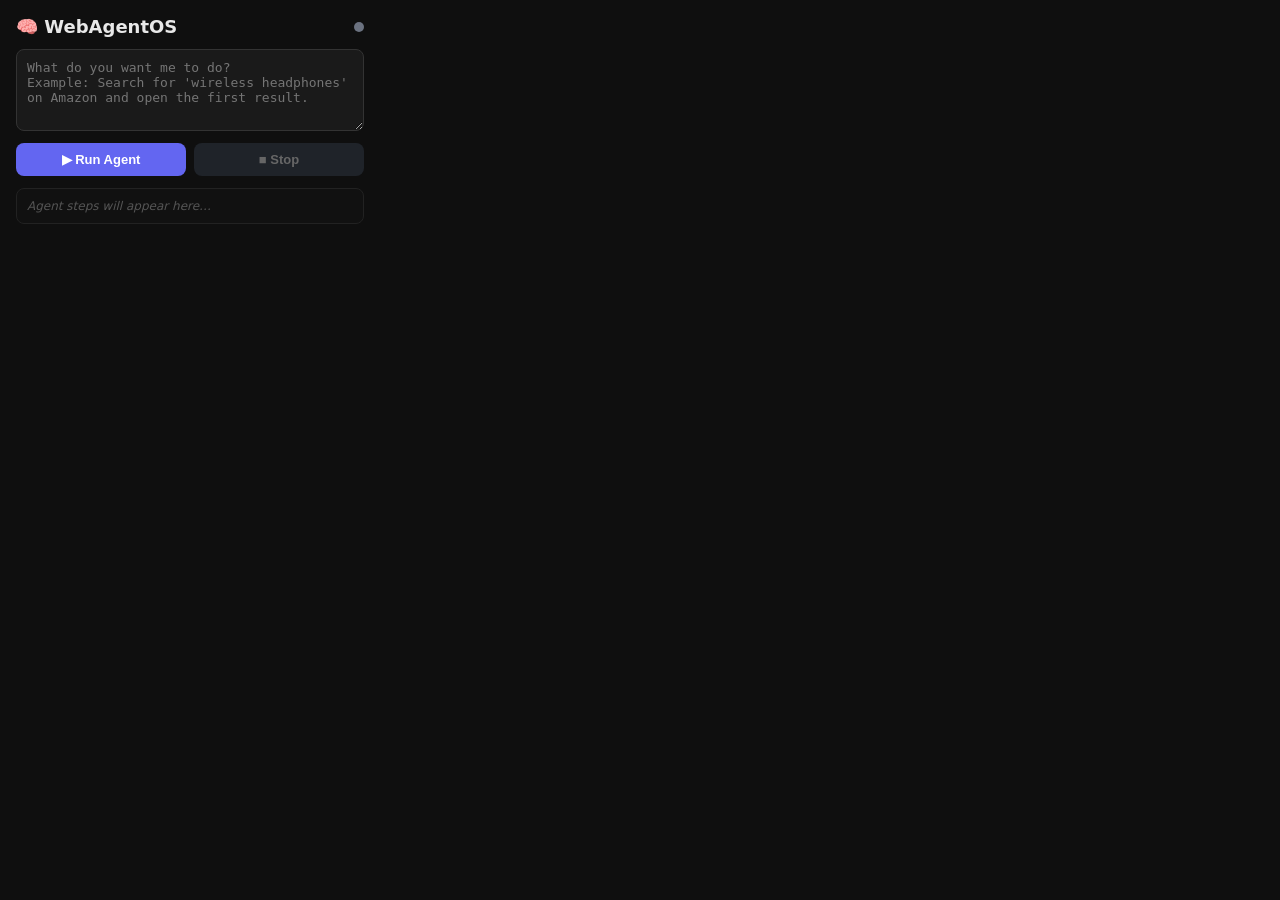
==== extension/popup.html @ 9ff16cc7 "WebAgentOS v2 — Autonomous Chrome Extension with HF Brain - Chrome Extension (MV3): background.js au" ====
<!DOCTYPE html>
<html lang="en">
<head>
  <meta charset="UTF-8" />
  <title>WebAgentOS</title>
  <link rel="stylesheet" href="style.css" />
</head>
<body>
  <div class="container">
    <header>
      <h1>🧠 WebAgentOS</h1>
      <span id="status-dot" class="dot offline" title="Brain status"></span>
    </header>

    <textarea id="goalInput" placeholder="What do you want me to do?
Example: Search for 'wireless headphones' on Amazon and open the first result." rows="4"></textarea>

    <div class="btn-row">
      <button id="runBtn">▶ Run Agent</button>
      <button id="stopBtn" disabled>■ Stop</button>
    </div>

    <div id="log" class="log">
      <p class="hint">Agent steps will appear here…</p>
    </div>
  </div>
  <script src="popup.js"></script>
</body>
</html>
---- extension/style.css ----
* { box-sizing: border-box; margin: 0; padding: 0; }

body {
  font-family: system-ui, sans-serif;
  background: #0f0f0f;
  color: #e8e8e8;
  width: 380px;
  min-height: 480px;
}

.container { padding: 16px; display: flex; flex-direction: column; gap: 12px; }

header {
  display: flex;
  align-items: center;
  justify-content: space-between;
}

h1 { font-size: 18px; font-weight: 700; }

.dot {
  width: 10px; height: 10px;
  border-radius: 50%;
}
.dot.online  { background: #22c55e; box-shadow: 0 0 6px #22c55e; }
.dot.offline { background: #6b7280; }
.dot.checking { background: #f59e0b; }

textarea {
  width: 100%;
  background: #1a1a1a;
  border: 1px solid #333;
  border-radius: 8px;
  color: #e8e8e8;
  padding: 10px;
  font-size: 13px;
  resize: vertical;
  outline: none;
}
textarea:focus { border-color: #6366f1; }

.btn-row { display: flex; gap: 8px; }

button {
  flex: 1;
  padding: 9px;
  border: none;
  border-radius: 8px;
  font-size: 13px;
  font-weight: 600;
  cursor: pointer;
  transition: opacity 0.15s;
}
button:disabled { opacity: 0.4; cursor: not-allowed; }

#runBtn  { background: #6366f1; color: #fff; }
#runBtn:hover:not(:disabled)  { background: #4f46e5; }
#stopBtn { background: #374151; color: #e8e8e8; }
#stopBtn:hover:not(:disabled) { background: #1f2937; }

.log {
  background: #111;
  border: 1px solid #222;
  border-radius: 8px;
  padding: 10px;
  font-size: 12px;
  max-height: 280px;
  overflow-y: auto;
  display: flex;
  flex-direction: column;
  gap: 6px;
}

.hint { color: #555; font-style: italic; }

.log-entry {
  padding: 6px 8px;
  border-radius: 6px;
  line-height: 1.4;
}
.log-entry.info   { background: #1e293b; color: #93c5fd; }
.log-entry.action { background: #14532d; color: #86efac; }
.log-entry.done   { background: #1e1b4b; color: #c4b5fd; font-weight: 600; }
.log-entry.error  { background: #450a0a; color: #fca5a5; }
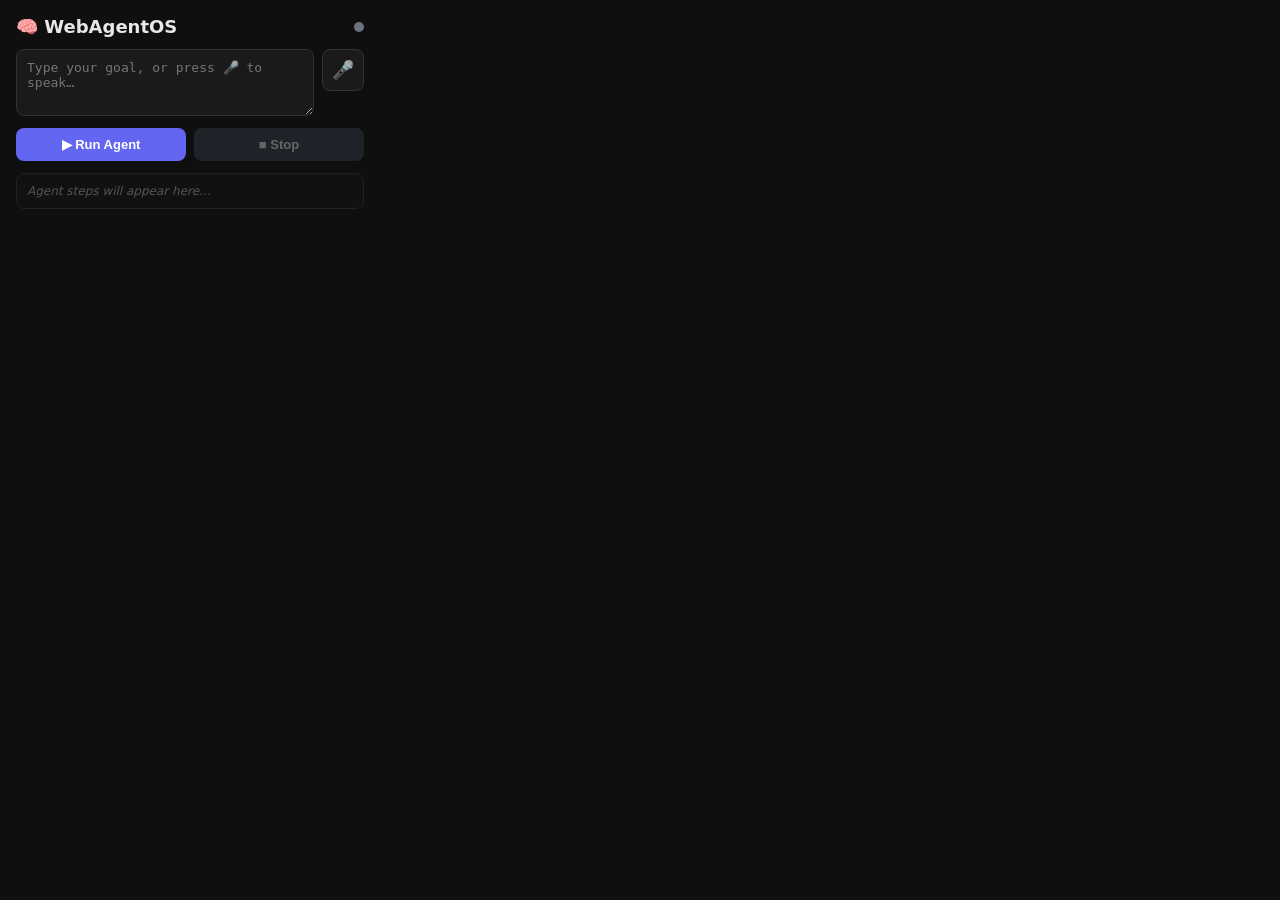
==== commit b1ae0f2b: "Phase 4: Voice input, TTS feedback, Human-in-the-loop approval, Supervisor routing" ====
--- a/extension/popup.html
+++ b/extension/popup.html
@@ -12,12 +12,23 @@
       <span id="status-dot" class="dot offline" title="Brain status"></span>
     </header>
 
-    <textarea id="goalInput" placeholder="What do you want me to do?
-Example: Search for 'wireless headphones' on Amazon and open the first result." rows="4"></textarea>
+    <div class="input-row">
+      <textarea id="goalInput" placeholder="Type your goal, or press 🎤 to speak…" rows="3"></textarea>
+      <button id="voiceBtn" title="Speak your goal">🎤</button>
+    </div>
 
     <div class="btn-row">
       <button id="runBtn">▶ Run Agent</button>
       <button id="stopBtn" disabled>■ Stop</button>
+    </div>
+
+    <!-- Human-in-the-loop approval dialog -->
+    <div id="approvalBox" class="approval-box hidden">
+      <p id="approvalMsg"></p>
+      <div class="approval-btns">
+        <button id="approveBtn">✅ Allow</button>
+        <button id="denyBtn">❌ Block</button>
+      </div>
     </div>
 
     <div id="log" class="log">
--- a/extension/style.css
+++ b/extension/style.css
@@ -18,16 +18,16 @@
 
 h1 { font-size: 18px; font-weight: 700; }
 
-.dot {
-  width: 10px; height: 10px;
-  border-radius: 50%;
-}
-.dot.online  { background: #22c55e; box-shadow: 0 0 6px #22c55e; }
-.dot.offline { background: #6b7280; }
+.dot { width: 10px; height: 10px; border-radius: 50%; }
+.dot.online   { background: #22c55e; box-shadow: 0 0 6px #22c55e; }
+.dot.offline  { background: #6b7280; }
 .dot.checking { background: #f59e0b; }
 
-textarea {
-  width: 100%;
+/* ── Input row with voice button ── */
+.input-row { display: flex; gap: 8px; align-items: flex-start; }
+
+.input-row textarea {
+  flex: 1;
   background: #1a1a1a;
   border: 1px solid #333;
   border-radius: 8px;
@@ -37,7 +37,27 @@
   resize: vertical;
   outline: none;
 }
-textarea:focus { border-color: #6366f1; }
+.input-row textarea:focus { border-color: #6366f1; }
+
+#voiceBtn {
+  flex: none;
+  width: 42px;
+  height: 42px;
+  padding: 0;
+  font-size: 18px;
+  background: #1a1a1a;
+  border: 1px solid #333;
+  border-radius: 8px;
+  cursor: pointer;
+  transition: all 0.15s;
+}
+#voiceBtn.listening {
+  background: #7f1d1d;
+  border-color: #ef4444;
+  box-shadow: 0 0 8px #ef4444;
+  animation: pulse 1s infinite;
+}
+@keyframes pulse { 0%,100% { opacity:1; } 50% { opacity:0.6; } }
 
 .btn-row { display: flex; gap: 8px; }
 
@@ -58,19 +78,35 @@
 #stopBtn { background: #374151; color: #e8e8e8; }
 #stopBtn:hover:not(:disabled) { background: #1f2937; }
 
+/* ── Human-in-the-loop approval box ── */
+.approval-box {
+  background: #1c1107;
+  border: 1px solid #f59e0b;
+  border-radius: 8px;
+  padding: 12px;
+  display: flex;
+  flex-direction: column;
+  gap: 10px;
+}
+.approval-box.hidden { display: none; }
+.approval-box p { font-size: 13px; color: #fde68a; line-height: 1.4; }
+.approval-btns { display: flex; gap: 8px; }
+#approveBtn { background: #14532d; color: #86efac; flex: 1; }
+#denyBtn    { background: #450a0a; color: #fca5a5; flex: 1; }
+
+/* ── Log ── */
 .log {
   background: #111;
   border: 1px solid #222;
   border-radius: 8px;
   padding: 10px;
   font-size: 12px;
-  max-height: 280px;
+  max-height: 260px;
   overflow-y: auto;
   display: flex;
   flex-direction: column;
   gap: 6px;
 }
-
 .hint { color: #555; font-style: italic; }
 
 .log-entry {
@@ -78,7 +114,9 @@
   border-radius: 6px;
   line-height: 1.4;
 }
-.log-entry.info   { background: #1e293b; color: #93c5fd; }
-.log-entry.action { background: #14532d; color: #86efac; }
-.log-entry.done   { background: #1e1b4b; color: #c4b5fd; font-weight: 600; }
-.log-entry.error  { background: #450a0a; color: #fca5a5; }
+.log-entry.info    { background: #1e293b; color: #93c5fd; }
+.log-entry.action  { background: #14532d; color: #86efac; }
+.log-entry.done    { background: #1e1b4b; color: #c4b5fd; font-weight: 600; }
+.log-entry.error   { background: #450a0a; color: #fca5a5; }
+.log-entry.warning { background: #1c1107; color: #fde68a; }
+.log-entry.voice   { background: #0f172a; color: #67e8f9; font-style: italic; }
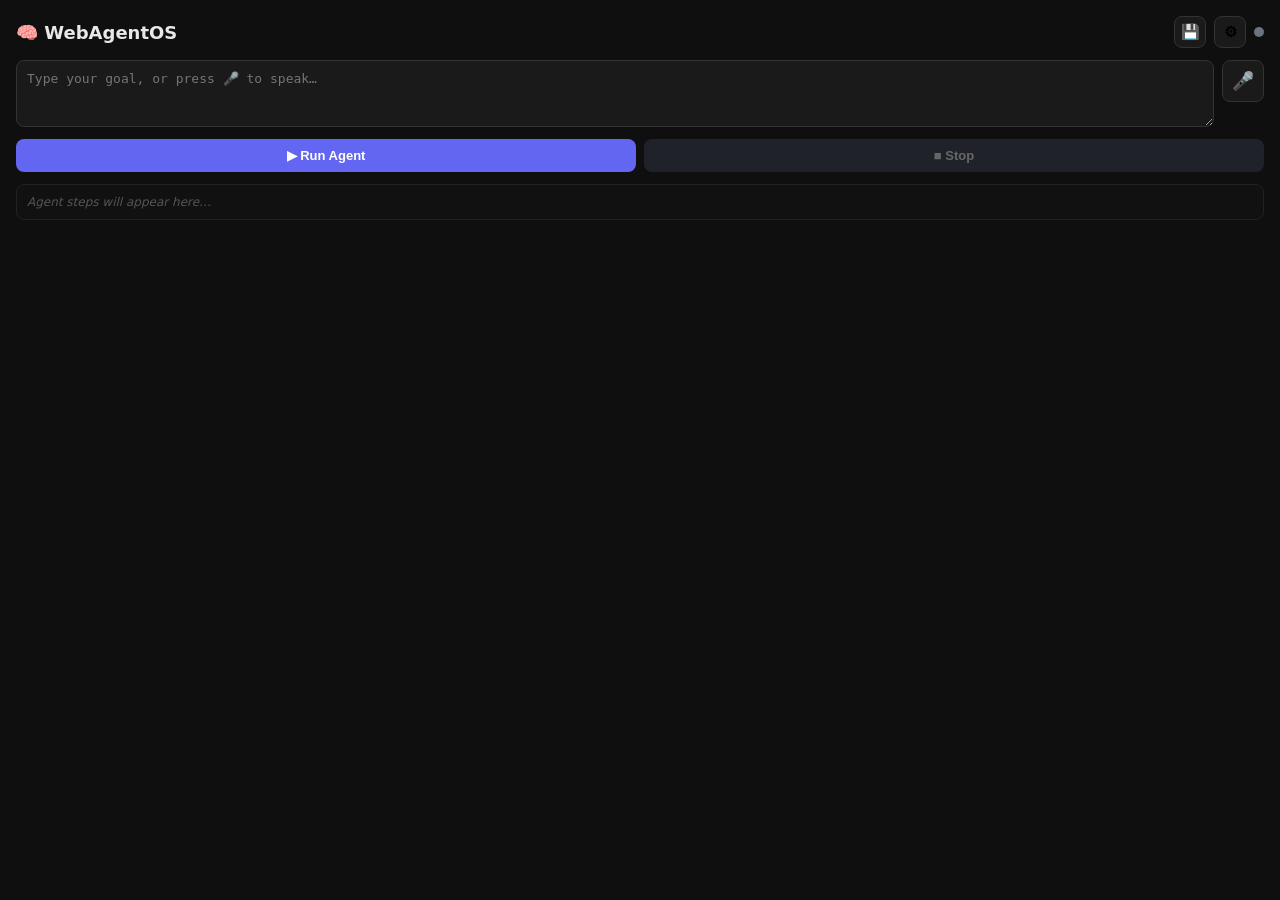
==== commit 70aff098: "Make extension configurable and improve voice/click robustness" ====
--- a/extension/popup.html
+++ b/extension/popup.html
@@ -9,8 +9,35 @@
   <div class="container">
     <header>
       <h1>🧠 WebAgentOS</h1>
-      <span id="status-dot" class="dot offline" title="Brain status"></span>
+      <div style="display:flex;align-items:center;gap:8px;">
+        <button id="memoryBtn" title="View saved preferences" style="flex:none;width:32px;height:32px;padding:0;font-size:15px;background:#1a1a1a;border:1px solid #333;border-radius:8px;">💾</button>
+        <button id="settingsBtn" title="Settings" style="flex:none;width:32px;height:32px;padding:0;font-size:15px;background:#1a1a1a;border:1px solid #333;border-radius:8px;">⚙</button>
+        <span id="status-dot" class="dot offline" title="Brain status"></span>
+      </div>
     </header>
+
+    <!-- Phase 5: User Memory Panel -->
+    <div id="memoryPanel" class="memory-panel hidden">
+      <div class="memory-header">
+        <span>Saved Preferences</span>
+        <button id="clearMemoryBtn" title="Clear all memory">🗑</button>
+      </div>
+      <ul id="memoryList"><li class="mem-hint">No preferences saved yet.</li></ul>
+    </div>
+
+    <!-- Settings Panel -->
+    <div id="settingsPanel" class="settings-panel hidden">
+      <div class="settings-header">
+        <span>Settings</span>
+      </div>
+      <label class="settings-label" for="brainUrlInput">Brain Base URL</label>
+      <input id="brainUrlInput" class="settings-input" type="text" placeholder="https://...hf.space" />
+      <div class="settings-actions">
+        <button id="saveSettingsBtn">Save</button>
+        <button id="resetSettingsBtn" class="secondary">Reset</button>
+      </div>
+      <p class="settings-hint">Reload extension after changing URL.</p>
+    </div>
 
     <div class="input-row">
       <textarea id="goalInput" placeholder="Type your goal, or press 🎤 to speak…" rows="3"></textarea>
@@ -35,6 +62,7 @@
       <p class="hint">Agent steps will appear here…</p>
     </div>
   </div>
+  <script src="config.js"></script>
   <script src="popup.js"></script>
 </body>
 </html>
--- a/extension/style.css
+++ b/extension/style.css
@@ -4,8 +4,8 @@
   font-family: system-ui, sans-serif;
   background: #0f0f0f;
   color: #e8e8e8;
-  width: 380px;
-  min-height: 480px;
+  width: 100%;
+  min-height: 100vh;
 }
 
 .container { padding: 16px; display: flex; flex-direction: column; gap: 12px; }
@@ -94,6 +94,87 @@
 #approveBtn { background: #14532d; color: #86efac; flex: 1; }
 #denyBtn    { background: #450a0a; color: #fca5a5; flex: 1; }
 
+/* ── Memory Panel ── */
+.memory-panel {
+  background: #0d1117;
+  border: 1px solid #6366f1;
+  border-radius: 8px;
+  padding: 10px;
+  display: flex;
+  flex-direction: column;
+  gap: 8px;
+}
+.memory-panel.hidden { display: none; }
+.memory-header {
+  display: flex;
+  justify-content: space-between;
+  align-items: center;
+  font-size: 12px;
+  font-weight: 600;
+  color: #a5b4fc;
+}
+.memory-header button {
+  flex: none;
+  width: 24px;
+  height: 24px;
+  padding: 0;
+  font-size: 13px;
+  background: transparent;
+  border: none;
+  cursor: pointer;
+}
+#memoryList {
+  list-style: none;
+  display: flex;
+  flex-direction: column;
+  gap: 4px;
+  max-height: 100px;
+  overflow-y: auto;
+}
+#memoryList li {
+  font-size: 11px;
+  color: #c4b5fd;
+  background: #1e1b4b;
+  padding: 4px 8px;
+  border-radius: 4px;
+}
+.mem-hint { color: #4b5563 !important; background: transparent !important; font-style: italic; }
+
+/* â”€â”€ Settings Panel â”€â”€ */
+.settings-panel {
+  background: #0d1117;
+  border: 1px solid #334155;
+  border-radius: 8px;
+  padding: 10px;
+  display: flex;
+  flex-direction: column;
+  gap: 8px;
+}
+.settings-panel.hidden { display: none; }
+.settings-header {
+  display: flex;
+  justify-content: space-between;
+  align-items: center;
+  font-size: 12px;
+  font-weight: 600;
+  color: #cbd5e1;
+}
+.settings-label { font-size: 11px; color: #94a3b8; }
+.settings-input {
+  width: 100%;
+  padding: 8px 10px;
+  border-radius: 8px;
+  border: 1px solid #334155;
+  background: #0b1220;
+  color: #e2e8f0;
+  outline: none;
+  font-size: 12px;
+}
+.settings-actions { display: flex; gap: 8px; }
+.settings-actions button { flex: 1; }
+.settings-actions .secondary { background: #111827; color: #e2e8f0; border: 1px solid #334155; }
+.settings-hint { margin: 0; font-size: 11px; color: #64748b; }
+
 /* ── Log ── */
 .log {
   background: #111;
@@ -101,7 +182,7 @@
   border-radius: 8px;
   padding: 10px;
   font-size: 12px;
-  max-height: 260px;
+  max-height: calc(100vh - 280px);
   overflow-y: auto;
   display: flex;
   flex-direction: column;
